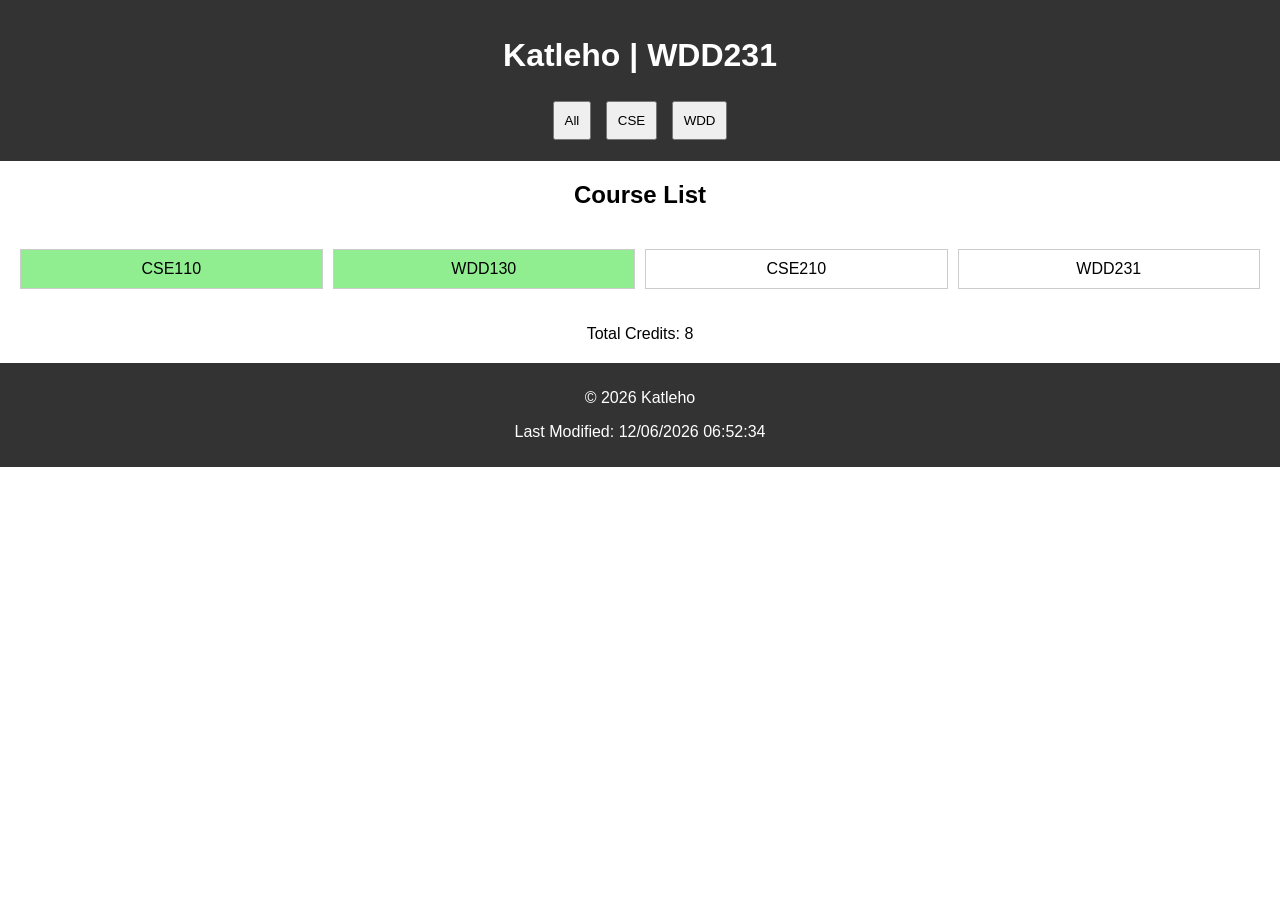
==== index.html @ 05ad07cd "W01 Course Home Page" ====
<!DOCTYPE html>
<html lang="en">
<head>
<meta charset="UTF-8">
<meta name="viewport" content="width=device-width, initial-scale=1.0">
<title>WDD231 Course Home Page</title>

<link rel="stylesheet" href="styles.css">

</head>

<body>

<header>
<h1>Katleho | WDD231</h1>

<nav>
<button onclick="filterCourses('all')">All</button>
<button onclick="filterCourses('CSE')">CSE</button>
<button onclick="filterCourses('WDD')">WDD</button>
</nav>

</header>

<main>

<h2>Course List</h2>

<div id="courses"></div>

<p>Total Credits: <span id="credits"></span></p>

</main>

<footer>

<p>© <span id="year"></span> Katleho</p>
<p>Last Modified: <span id="modified"></span></p>

</footer>

<script src="script.js"></script>

</body>
</html>
---- styles.css ----
body {
font-family: Arial;
margin: 0;
text-align: center;
}

header {
background: #333;
color: white;
padding: 1rem;
}

nav button {
margin: 5px;
padding: 10px;
}

#courses {
display: grid;
grid-template-columns: repeat(auto-fit, minmax(150px, 1fr));
gap: 10px;
padding: 20px;
}

.course {
border: 1px solid #ccc;
padding: 10px;
}

.completed {
background: lightgreen;
}

footer {
background: #333;
color: white;
padding: 10px;
margin-top: 20px;
}
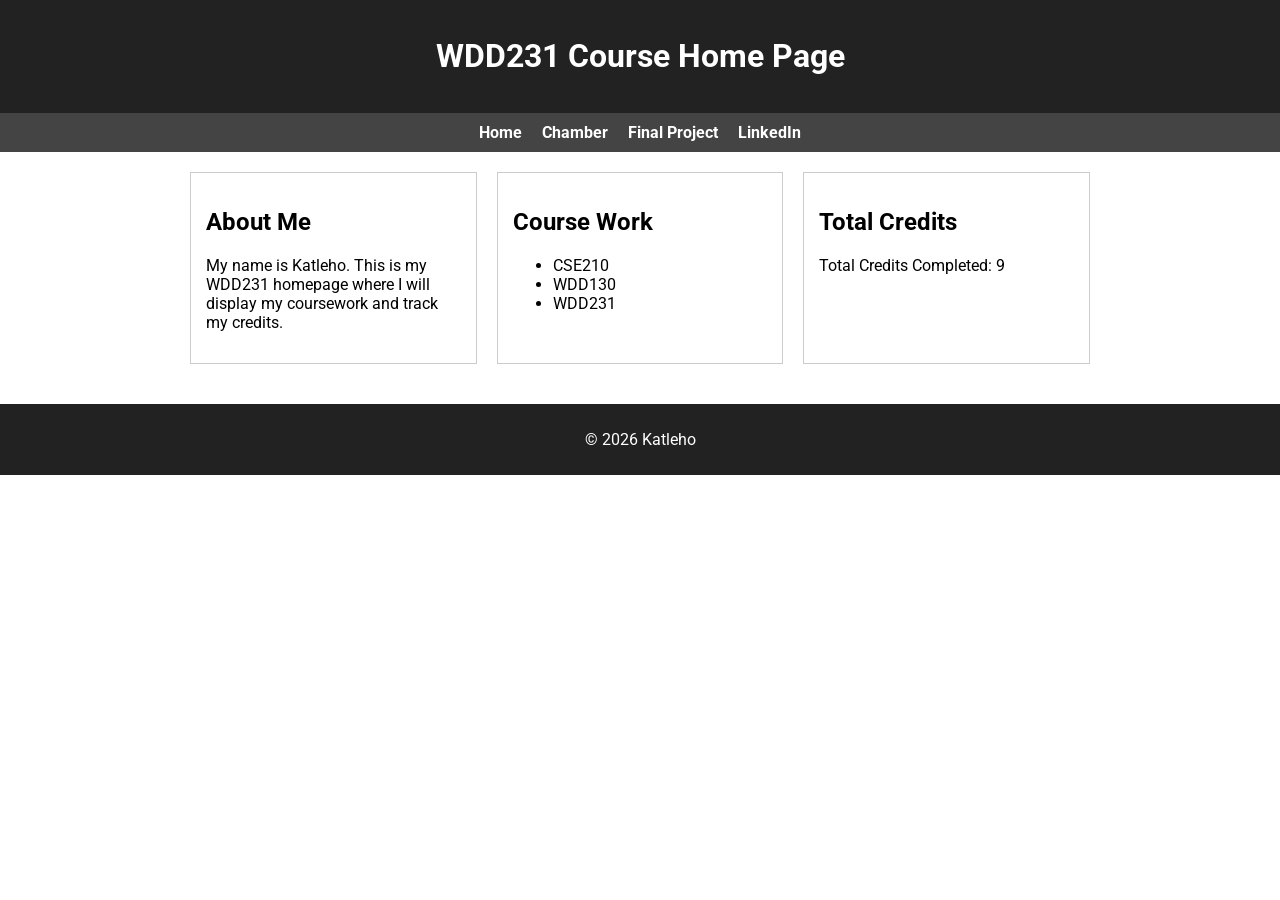
==== commit 7bb7116a: "W01 Course Home Page" ====
--- a/index.html
+++ b/index.html
@@ -1,45 +1,87 @@
 <!DOCTYPE html>
 <html lang="en">
+
 <head>
+
 <meta charset="UTF-8">
 <meta name="viewport" content="width=device-width, initial-scale=1.0">
+
 <title>WDD231 Course Home Page</title>
 
-<link rel="stylesheet" href="styles.css">
+<meta name="description" content="Course homepage for WDD231 showing completed courses and credits.">
+<meta name="author" content="Katleho">
+
+<link rel="preconnect" href="https://fonts.googleapis.com">
+<link rel="preconnect" href="https://fonts.gstatic.com" crossorigin>
+
+<link href="https://fonts.googleapis.com/css2?family=Roboto&display=swap" rel="stylesheet">
+
+<link rel="stylesheet" href="styles/base.css">
+<link rel="stylesheet" href="styles/larger.css">
+
+<script src="scripts/script.js" defer></script>
 
 </head>
 
 <body>
 
 <header>
-<h1>Katleho | WDD231</h1>
+<h1>WDD231 Course Home Page</h1>
+</header>
 
 <nav>
-<button onclick="filterCourses('all')">All</button>
-<button onclick="filterCourses('CSE')">CSE</button>
-<button onclick="filterCourses('WDD')">WDD</button>
+
+<a href="#">Home</a>
+<a href="#">Chamber</a>
+<a href="#">Final Project</a>
+<a href="https://www.linkedin.com">LinkedIn</a>
+
 </nav>
-
-</header>
 
 <main>
 
-<h2>Course List</h2>
+<section>
 
-<div id="courses"></div>
+<h2>About Me</h2>
 
-<p>Total Credits: <span id="credits"></span></p>
+<p>
+My name is Katleho. This is my WDD231 homepage where I will display my coursework and track my credits.
+</p>
+
+</section>
+
+
+<section>
+
+<h2>Course Work</h2>
+
+<ul id="courseList">
+
+<li>CSE210</li>
+<li>WDD130</li>
+<li>WDD231</li>
+
+</ul>
+
+</section>
+
+
+<section>
+
+<h2>Total Credits</h2>
+
+<p>Total Credits Completed: <span id="credits"></span></p>
+
+</section>
 
 </main>
 
 <footer>
 
-<p>© <span id="year"></span> Katleho</p>
-<p>Last Modified: <span id="modified"></span></p>
+<p>© 2026 Katleho</p>
 
 </footer>
 
-<script src="script.js"></script>
+</body>
 
-</body>
 </html>
--- a/styles/base.css
+++ b/styles/base.css
@@ -0,0 +1,58 @@
+body {
+
+font-family: 'Roboto', sans-serif;
+margin: 0;
+
+}
+
+header {
+
+background-color: #222;
+color: white;
+text-align: center;
+padding: 1rem;
+
+}
+
+nav {
+
+display: flex;
+justify-content: center;
+gap: 20px;
+background: #444;
+padding: 10px;
+
+}
+
+nav a {
+
+color: white;
+text-decoration: none;
+font-weight: bold;
+
+}
+
+main {
+
+max-width: 900px;
+margin: auto;
+padding: 20px;
+
+}
+
+section {
+
+border: 1px solid #ccc;
+padding: 15px;
+margin-bottom: 20px;
+
+}
+
+footer {
+
+text-align: center;
+background: #222;
+color: white;
+padding: 10px;
+
+}
--- a/styles/larger.css
+++ b/styles/larger.css
@@ -0,0 +1,11 @@
+@media screen and (min-width: 768px) {
+
+main {
+
+display: grid;
+grid-template-columns: 1fr 1fr 1fr;
+gap: 20px;
+
+}
+
+}
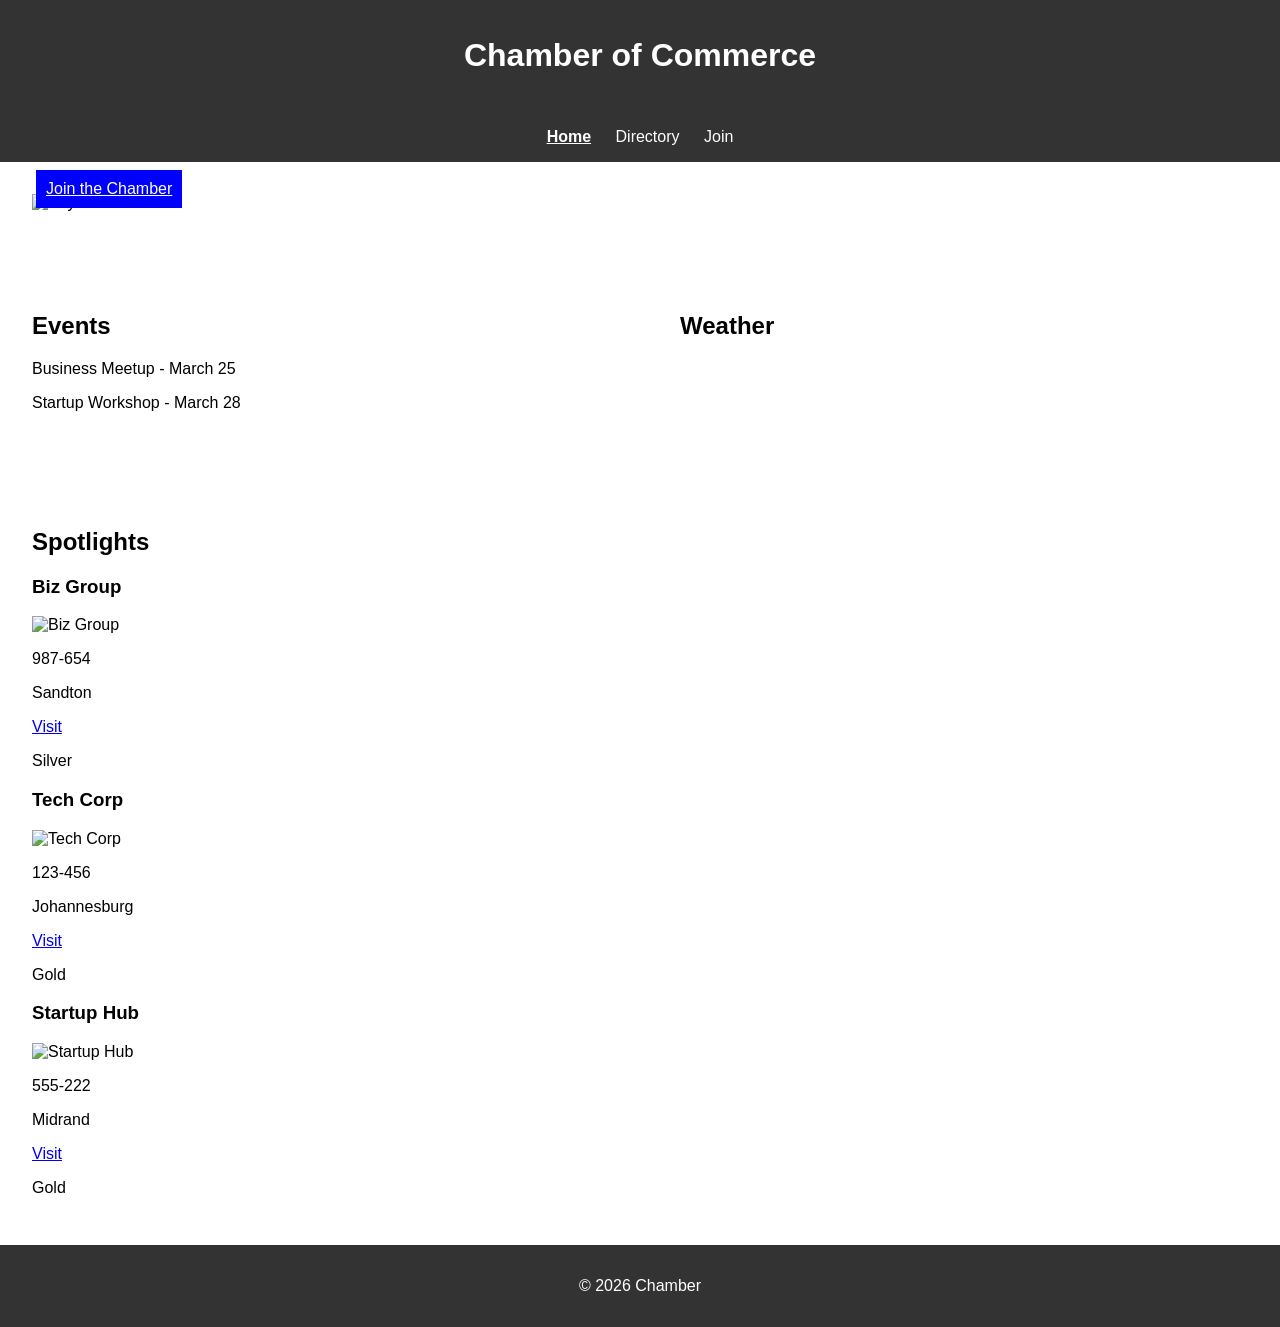
==== commit 2f6fed2e: "your message" ====
--- a/index.html
+++ b/index.html
@@ -1,87 +1,66 @@
 <!DOCTYPE html>
 <html lang="en">
+<head>
+  <meta charset="UTF-8">
+  <meta name="viewport" content="width=device-width, initial-scale=1.0">
+  <meta name="description" content="Chamber of Commerce Home Page">
+  <title>Chamber Home</title>
 
-<head>
-
-<meta charset="UTF-8">
-<meta name="viewport" content="width=device-width, initial-scale=1.0">
-
-<title>WDD231 Course Home Page</title>
-
-<meta name="description" content="Course homepage for WDD231 showing completed courses and credits.">
-<meta name="author" content="Katleho">
-
-<link rel="preconnect" href="https://fonts.googleapis.com">
-<link rel="preconnect" href="https://fonts.gstatic.com" crossorigin>
-
-<link href="https://fonts.googleapis.com/css2?family=Roboto&display=swap" rel="stylesheet">
-
-<link rel="stylesheet" href="styles/base.css">
-<link rel="stylesheet" href="styles/larger.css">
-
-<script src="scripts/script.js" defer></script>
-
+  <!-- REQUIRED -->
+  <link rel="stylesheet" href="styles/base.css">
+  <link rel="stylesheet" href="styles/chamber.css">
+  <link rel="icon" href="images/favicon.ico">
 </head>
 
 <body>
 
 <header>
-<h1>WDD231 Course Home Page</h1>
+  <h1>Chamber of Commerce</h1>
 </header>
 
 <nav>
-
-<a href="#">Home</a>
-<a href="#">Chamber</a>
-<a href="#">Final Project</a>
-<a href="https://www.linkedin.com">LinkedIn</a>
-
+  <a href="index.html" class="active">Home</a>
+  <a href="directory.html">Directory</a>
+  <a href="join.html">Join</a>
 </nav>
 
 <main>
 
-<section>
+  <!-- HERO -->
+  <section class="hero">
+    <img src="images/hero.jpg" alt="City view">
+    <a href="join.html" class="cta">Join the Chamber</a>
+  </section>
 
-<h2>About Me</h2>
+  <!-- EVENTS -->
+  <section>
+    <h2>Events</h2>
+    <p>Business Meetup - March 25</p>
+    <p>Startup Workshop - March 28</p>
+  </section>
 
-<p>
-My name is Katleho. This is my WDD231 homepage where I will display my coursework and track my credits.
-</p>
+  <!-- WEATHER -->
+  <section>
+    <h2>Weather</h2>
+    <p id="temp"></p>
+    <p id="desc"></p>
+    <div id="forecast"></div>
+  </section>
 
-</section>
-
-
-<section>
-
-<h2>Course Work</h2>
-
-<ul id="courseList">
-
-<li>CSE210</li>
-<li>WDD130</li>
-<li>WDD231</li>
-
-</ul>
-
-</section>
-
-
-<section>
-
-<h2>Total Credits</h2>
-
-<p>Total Credits Completed: <span id="credits"></span></p>
-
-</section>
+  <!-- SPOTLIGHT -->
+  <section>
+    <h2>Spotlights</h2>
+    <div id="spotlight-container"></div>
+  </section>
 
 </main>
 
 <footer>
-
-<p>© 2026 Katleho</p>
-
+  <p>&copy; 2026 Chamber</p>
 </footer>
 
+<script src="scripts/weather.js"></script>
+<script src="scripts/spotlight.js"></script>
+
 </body>
-
 </html>
--- a/styles/base.css
+++ b/styles/base.css
@@ -1,58 +1,28 @@
 body {
-
-font-family: 'Roboto', sans-serif;
-margin: 0;
-
+  font-family: Arial, sans-serif;
+  margin: 0;
 }
 
-header {
-
-background-color: #222;
-color: white;
-text-align: center;
-padding: 1rem;
-
-}
-
-nav {
-
-display: flex;
-justify-content: center;
-gap: 20px;
-background: #444;
-padding: 10px;
-
+header, nav, footer {
+  text-align: center;
+  padding: 1rem;
+  background: #333;
+  color: white;
 }
 
 nav a {
-
-color: white;
-text-decoration: none;
-font-weight: bold;
-
+  margin: 0 10px;
+  color: white;
+  text-decoration: none;
 }
 
-main {
-
-max-width: 900px;
-margin: auto;
-padding: 20px;
-
+.active {
+  font-weight: bold;
+  text-decoration: underline;
 }
 
 section {
-
-border: 1px solid #ccc;
-padding: 15px;
-margin-bottom: 20px;
-
+  padding: 1rem;
+  margin: 1rem;
 }
 
-footer {
-
-text-align: center;
-background: #222;
-color: white;
-padding: 10px;
-
-}
--- a/styles/chamber.css
+++ b/styles/chamber.css
@@ -0,0 +1,32 @@
+.hero {
+  position: relative;
+}
+
+.hero img {
+  width: 100%;
+  height: auto;
+}
+
+.cta {
+  position: absolute;
+  bottom: 20px;
+  left: 20px;
+  background: blue;
+  color: white;
+  padding: 10px;
+}
+
+main {
+  display: grid;
+  gap: 1rem;
+}
+
+@media (min-width: 768px) {
+  main {
+    grid-template-columns: 1fr 1fr;
+  }
+
+  .hero {
+    grid-column: span 2;
+  }
+}
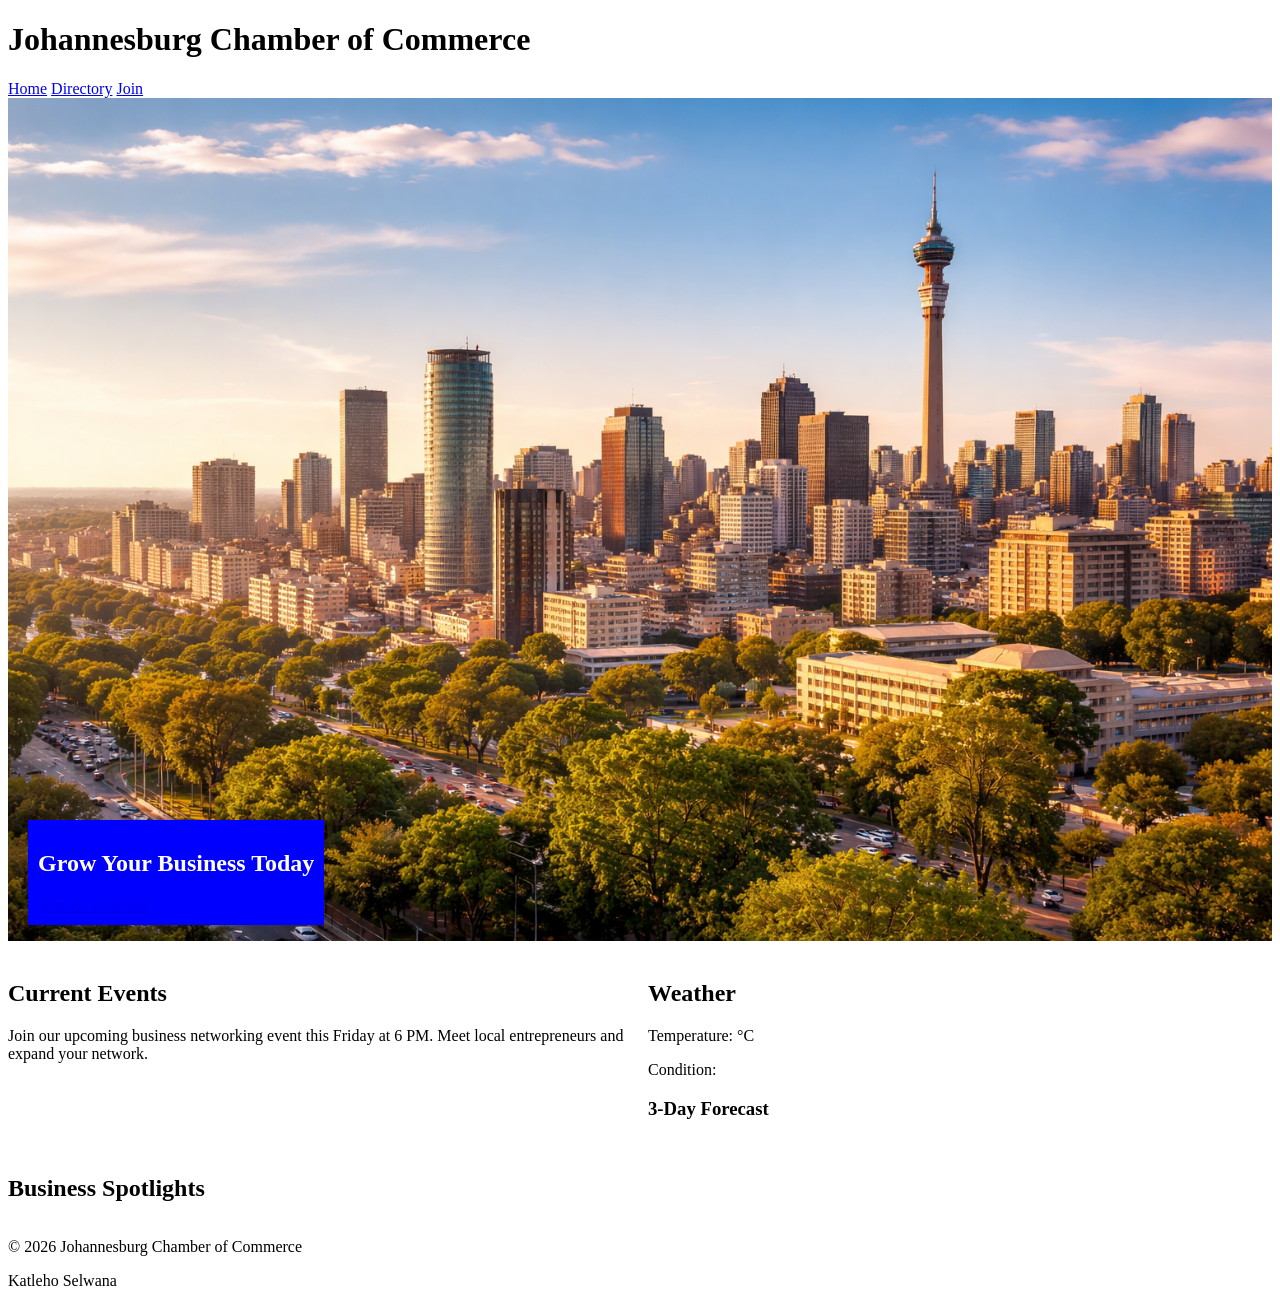
==== commit e4e5f363: "Final chamber homepage fix" ====
--- a/index.html
+++ b/index.html
@@ -1,66 +1,87 @@
 <!DOCTYPE html>
-<html lang="en">
+<html lang="en-US">
 <head>
-  <meta charset="UTF-8">
-  <meta name="viewport" content="width=device-width, initial-scale=1.0">
-  <meta name="description" content="Chamber of Commerce Home Page">
-  <title>Chamber Home</title>
+    <meta charset="UTF-8">
+    <meta name="viewport" content="width=device-width, initial-scale=1.0">
 
-  <!-- REQUIRED -->
-  <link rel="stylesheet" href="styles/base.css">
-  <link rel="stylesheet" href="styles/chamber.css">
-  <link rel="icon" href="images/favicon.ico">
+    <!-- Title + SEO -->
+    <title>Johannesburg Chamber of Commerce Home</title>
+    <meta name="description" content="Welcome to the Johannesburg Chamber of Commerce home page where you can explore local businesses, events, and opportunities to join and grow your network.">
+    <meta name="author" content="Katleho Selwana">
+
+    <!-- Open Graph -->
+    <meta property="og:title" content="Johannesburg Chamber of Commerce Home Page">
+    <meta property="og:description" content="Discover local businesses, events, and opportunities with the Johannesburg Chamber of Commerce. Join and grow your network today.">
+    <meta property="og:image" content="https://katleho1231.github.io/wdd231/chamber/images/city-view.png">
+    <meta property="og:url" content="https://katleho1231.github.io/wdd231/chamber/index.html">
+
+    <!-- Favicon -->
+    <link rel="icon" href="images/favicon.ico">
+
+    <!-- Google Fonts -->
+    <link rel="preconnect" href="https://fonts.googleapis.com">
+    <link rel="preconnect" href="https://fonts.gstatic.com" crossorigin>
+    <link href="https://fonts.googleapis.com/css2?family=Roboto&display=swap" rel="stylesheet">
+
+    <!-- CSS -->
+    <link rel="stylesheet" href="styles/base.css">
+    <link rel="stylesheet" href="styles/chamber.css">
+
+    <!-- JS -->
+    <script src="scripts/weather.js" defer></script>
+    <script src="scripts/spotlight.js" defer></script>
 </head>
 
 <body>
 
 <header>
-  <h1>Chamber of Commerce</h1>
+    <h1>Johannesburg Chamber of Commerce</h1>
+    <nav>
+        <a href="index.html">Home</a>
+        <a href="directory.html">Directory</a>
+        <a href="join.html">Join</a>
+    </nav>
 </header>
-
-<nav>
-  <a href="index.html" class="active">Home</a>
-  <a href="directory.html">Directory</a>
-  <a href="join.html">Join</a>
-</nav>
 
 <main>
 
-  <!-- HERO -->
-  <section class="hero">
-    <img src="images/hero.jpg" alt="City view">
-    <a href="join.html" class="cta">Join the Chamber</a>
-  </section>
+    <!-- HERO SECTION -->
+    <section class="hero">
+        <img src="images/city-view.png.png" alt="City view of Johannesburg">
+        <div class="cta">
+            <h2>Grow Your Business Today</h2>
+            <a href="join.html" class="btn">Join the Chamber</a>
+        </div>
+    </section>
 
-  <!-- EVENTS -->
-  <section>
-    <h2>Events</h2>
-    <p>Business Meetup - March 25</p>
-    <p>Startup Workshop - March 28</p>
-  </section>
+    <!-- CURRENT EVENTS -->
+    <section class="events">
+        <h2>Current Events</h2>
+        <p>Join our upcoming business networking event this Friday at 6 PM. Meet local entrepreneurs and expand your network.</p>
+    </section>
 
-  <!-- WEATHER -->
-  <section>
-    <h2>Weather</h2>
-    <p id="temp"></p>
-    <p id="desc"></p>
-    <div id="forecast"></div>
-  </section>
+    <!-- WEATHER -->
+    <section class="weather">
+        <h2>Weather</h2>
+        <p>Temperature: <span id="temp"></span>°C</p>
+        <p>Condition: <span id="description"></span></p>
 
-  <!-- SPOTLIGHT -->
-  <section>
-    <h2>Spotlights</h2>
-    <div id="spotlight-container"></div>
-  </section>
+        <h3>3-Day Forecast</h3>
+        <ul id="forecast"></ul>
+    </section>
+
+    <!-- SPOTLIGHTS -->
+    <section class="spotlights">
+        <h2>Business Spotlights</h2>
+        <div id="spotlight-container"></div>
+    </section>
 
 </main>
 
 <footer>
-  <p>&copy; 2026 Chamber</p>
+    <p>&copy; 2026 Johannesburg Chamber of Commerce</p>
+    <p>Katleho Selwana</p>
 </footer>
-
-<script src="scripts/weather.js"></script>
-<script src="scripts/spotlight.js"></script>
 
 </body>
 </html>
